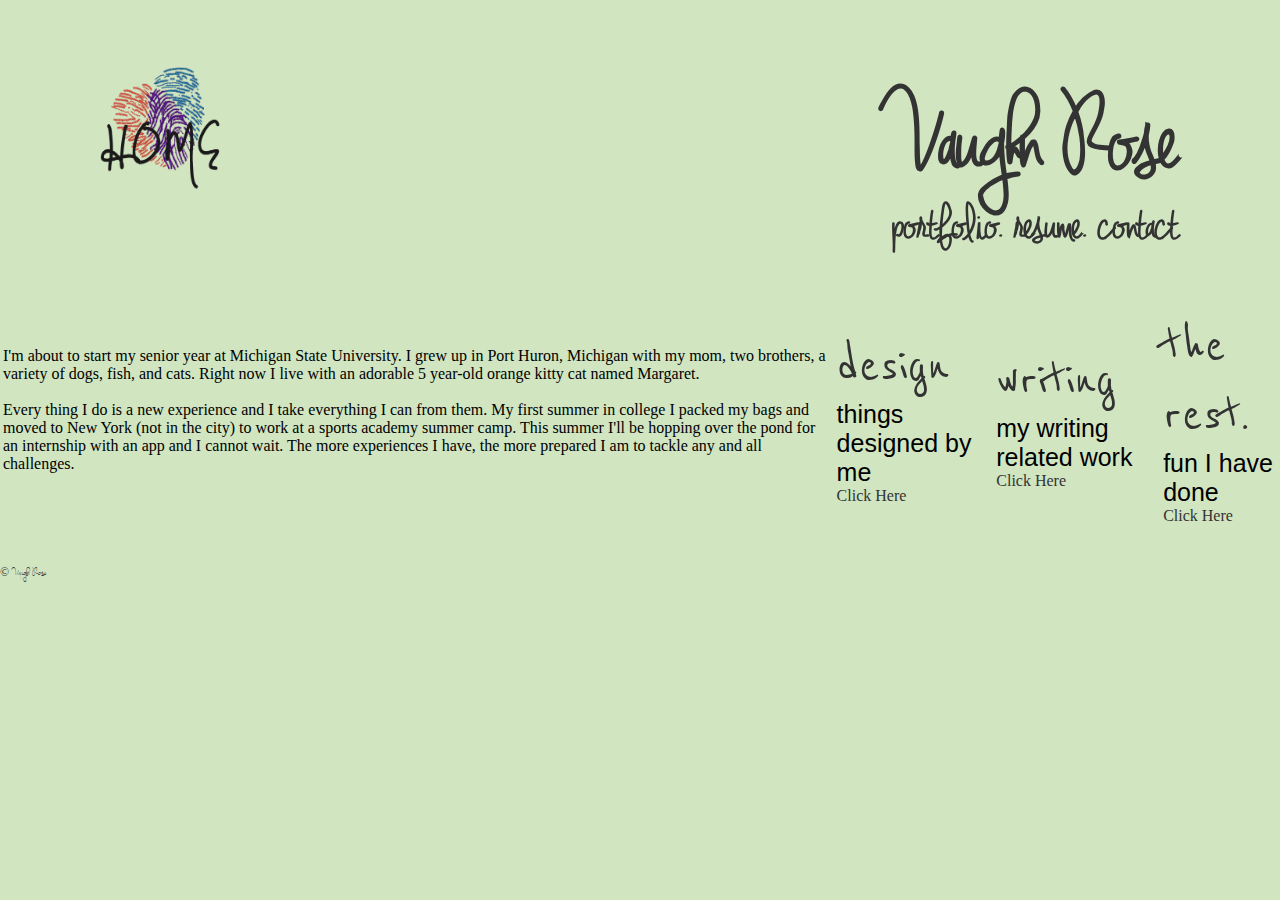
==== index.html @ cd5941d0 "Update index.html" ====
<!doctype html>

<link href='https://fonts.googleapis.com/css?family=Reenie+Beanie' rel='stylesheet' type='text/css'>

<link href='https://fonts.googleapis.com/css?family=Bad+Script' rel='stylesheet' type='text/css'>


<head>
  
  <meta charset="UTF-8">
  
  <title> Vaughn Rose | home</title>
  
  <style>
  
@font-face{
   font-family: jennifer_lynne;
   src: url(jennifer_lynne.ttf);
}
body{  margin:0;
  background-color: #D1E5C1;
}
h1{
    color: #333333;
    text-align: right;
    font-size: 100px; 
    font-family: 'jennifer_lynne'; 
  margin-right: 1em;
     margin-left: 1em;
}
h2{
    color: #333333;
    text-align: right;
    font-size: 50px; 
    font-family: 'jennifer_lynne'; 
     margin-right: 2em;
     margin-top:-2em;
}
     /* formats text*/
    p{
      font-color: #333333;
      max-width: 50%;
    }
    
   
    
 
 p1{
  color:#333333;
  font-family: 'Reenie Beanie', cursive;
  font-size: 60px;
}
 pa{
  font-family: 'Century Gothic', CenturyGothic, AppleGothic, sans-serif;
  font-style: bold;
  font-size: 25px;
}
    
    a:link,
a:visited,
a:hover,
a:active{
    color: #333333;
    text-decoration: none;
}

footer{
      color: #333333;
    text-align: left;
    font-size: 12px; 
    font-family: 'jennifer_lynne'; 
}


    
  
    
  </style>

  <body>
     
 <body>
      <a href="http://vaughnrose.github.io/">
         <h1><img src="home.png" alt="stencil of my tattoo" width="125" height="125" align="left"></a>Vaughn Rose</h1>
            <h2><a href="/portfolio/">portfolio.</a>     <a href="/resume/">resume.</a>     <a href="/contact/">contact</a></h2>
  

<table align="center">
  
  <tr>

      

      <td>
        I'm about to start my senior year at Michigan State University. I grew up in Port Huron, Michigan with my mom, two brothers, a variety of dogs, fish, and cats. Right now I live with an adorable 5 year-old orange kitty cat named Margaret. 
        <br> 
        <br>
        Every thing I do is a new experience and I take everything I can from them. My first summer in college I packed my bags and moved to New York (not in the city) to work at a sports academy summer camp. This summer I'll be hopping over the pond for an internship with an app and I cannot wait. The more experiences I have, the more prepared I am to tackle any and all challenges.</p>
      </td>


 
 
 
  <td><p1>design </p1>
<br>
<pa>things designed by me </pa> 
<br>
<pp> <a href="/portfolio/design/">Click Here</a></pp>
</td>
 <td>
  <p1>writing </p1> 
<br>
<pa>my writing related work </pa>
<br>
<pp> <a href="/portfolio/writing/">Click Here</a></pp>
<br>
  </td>
<td>  <p1> the rest.  </p1>
<br><pa> fun I have done </pa>
<br><pp> <a href="/portfolio/fun/">Click Here</a></pp>
  </td>
  
  </table>
  
  </div>

<br>
<br>
</body>

<footer>	&copy; Vaughn Rose</footer>


</html>
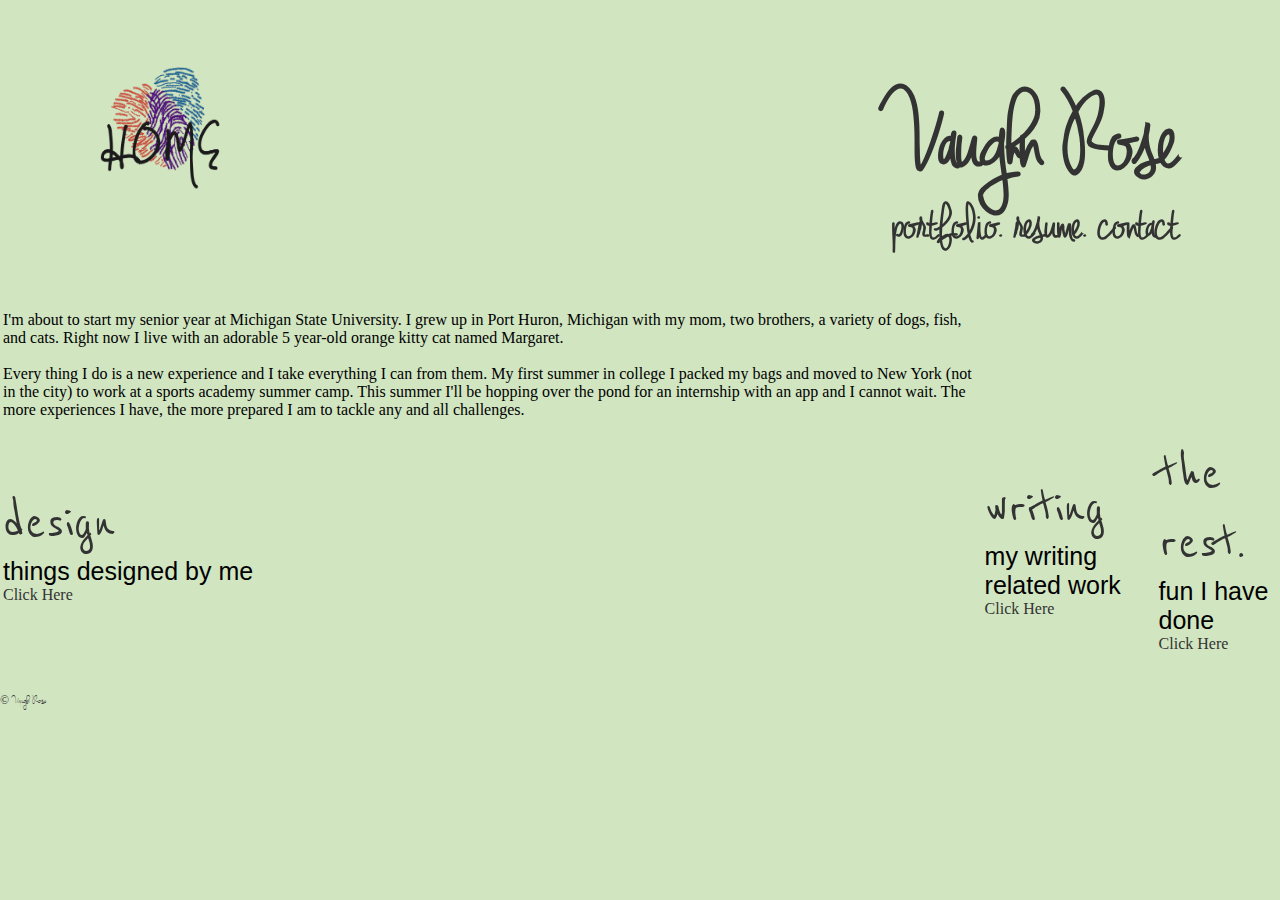
==== commit a2425fbc: "Update index.html" ====
--- a/index.html
+++ b/index.html
@@ -99,7 +99,8 @@
       </td>
 
 
- 
+ </tr>
+ <tr>
  
  
   <td><p1>design </p1>
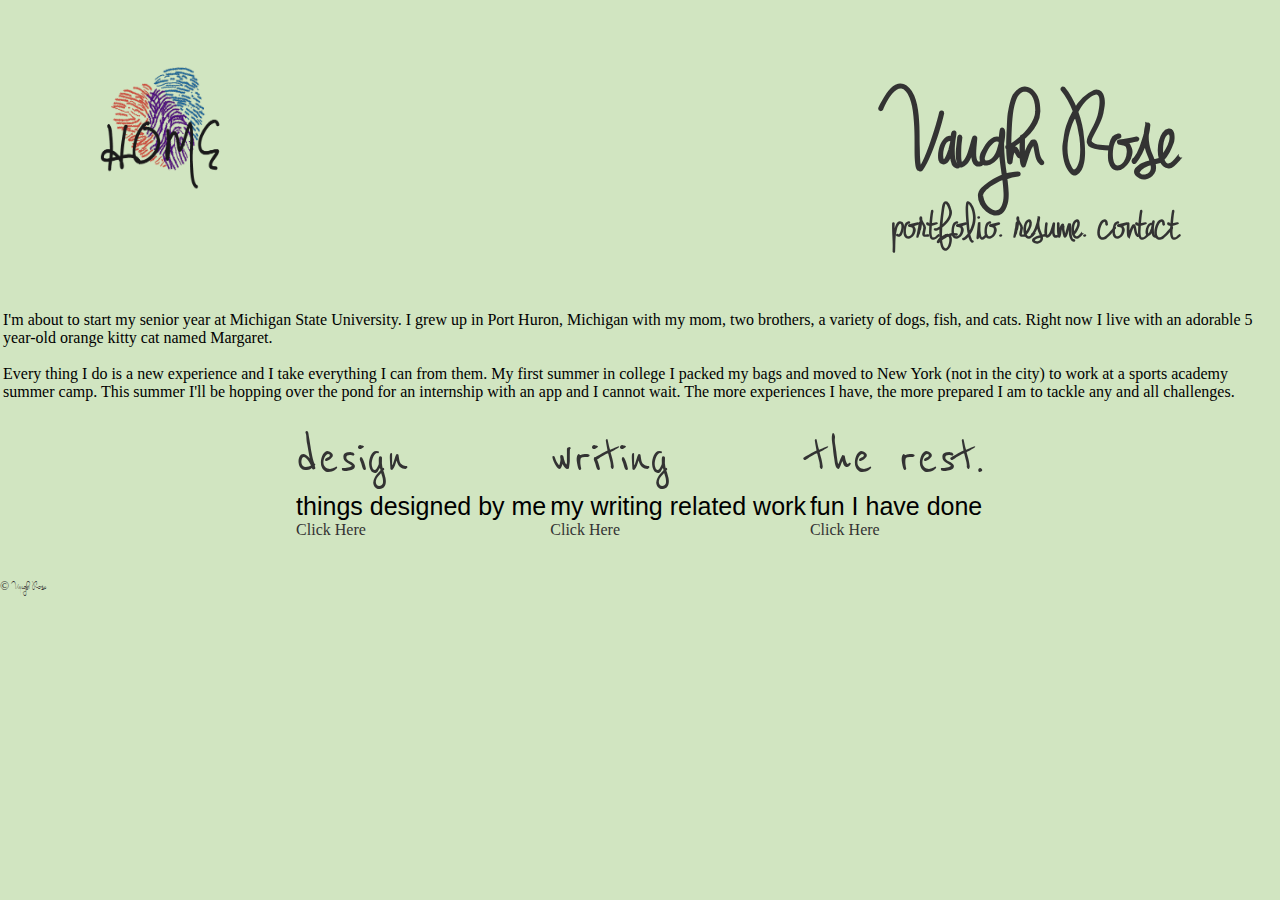
==== commit fb18f049: "Update index.html" ====
--- a/index.html
+++ b/index.html
@@ -100,6 +100,10 @@
 
 
  </tr>
+ </table>
+ 
+ <table align="center">
+ 
  <tr>
  
  
@@ -121,10 +125,10 @@
 <br><pa> fun I have done </pa>
 <br><pp> <a href="/portfolio/fun/">Click Here</a></pp>
   </td>
-  
+  </tr>
   </table>
   
-  </div>
+
 
 <br>
 <br>
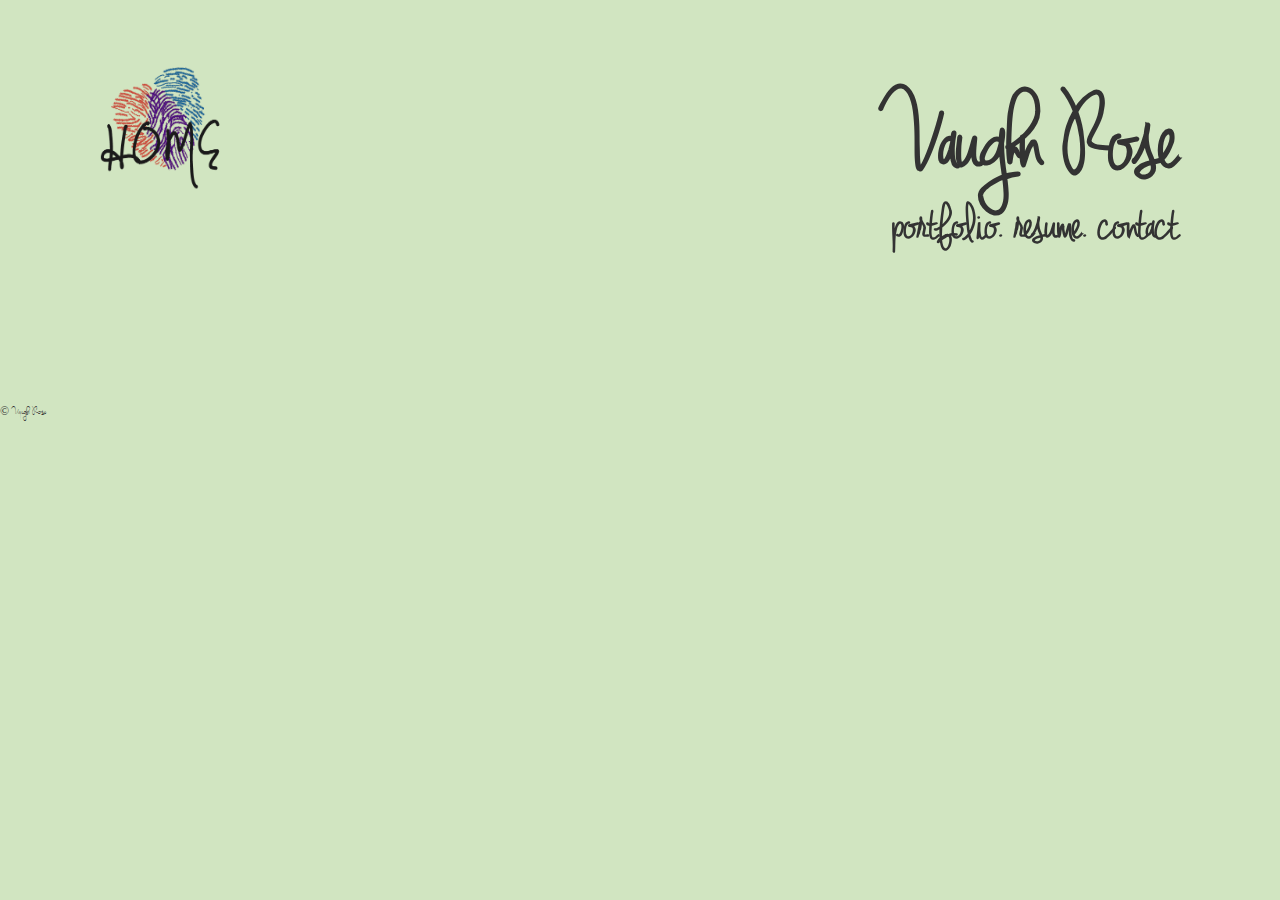
==== commit 4fb44402: "Update index.html" ====
--- a/index.html
+++ b/index.html
@@ -71,6 +71,118 @@
     font-family: 'jennifer_lynne'; 
 }
 
+.ch-item {
+	width: 100%;
+	height: 100%;
+	border-radius: 50%;
+	position: relative;
+	cursor: default;
+	box-shadow: 0 1px 3px rgba(0,0,0,0.2);
+}
+.ch-thumb {
+	width: 100%;
+	height: 100%;
+	border-radius: 50%;
+	overflow: hidden;
+	position: absolute;
+	box-shadow: inset 0 0 0 15px rgba(255,255,255, 0.5);
+	transform-origin: 95% 40%;
+	transition: all 0.3s ease-in-out;
+}
+.ch-thumb:after {
+	content: '';
+	width: 8px;
+	height: 8px;
+	position: absolute;
+	border-radius: 50%;
+	top: 40%;
+	left: 95%;
+	margin: -4px 0 0 -4px;
+	background: radial-gradient(ellipse at center, rgba(14,14,14,1) 0%,rgba(125,126,125,1) 100%);
+	box-shadow: 0 0 1px rgba(255,255,255,0.9);
+}
+.ch-img-1 { 
+	background-image: url(../images/7.jpg);
+	z-index: 12;
+}
+
+.ch-img-2 { 
+	background-image: url(../images/8.jpg);
+	z-index: 11;
+}
+
+.ch-img-3 { 
+	background-image: url(../images/9.jpg);
+	z-index: 10;
+}
+.ch-info {
+	position: absolute;
+	width: inherit;
+	height: inherit;
+	border-radius: 50%;
+	overflow: hidden;
+	background: #c9512e url(../images/noise.png);
+	box-shadow: inset 0 0 0 5px rgba(0,0,0,0.05);
+}
+.ch-info h3 {
+	color: #fff;
+	text-transform: uppercase;
+	position: relative;
+	letter-spacing: 2px;
+	font-size: 18px;
+	margin: 0 60px;
+	padding: 22px 0 0 0;
+	height: 85px;
+	font-family: 'Open Sans', Arial, sans-serif;
+	text-shadow: 
+		0 0 1px #fff, 
+		0 1px 2px rgba(0,0,0,0.3);
+}
+
+.ch-info p {
+	color: #fff;
+	padding: 10px 5px;
+	font-style: italic;
+	margin: 0 30px;
+	font-size: 12px;
+	border-top: 1px solid rgba(255,255,255,0.5);
+}
+.ch-info p a {
+	display: block;
+	color: #333;
+	width: 80px;
+	height: 80px;
+	background: rgba(255,255,255,0.3);
+	border-radius: 50%;
+	color: #fff;
+	font-style: normal;
+	font-weight: 700;
+	text-transform: uppercase;
+	font-size: 9px;
+	letter-spacing: 1px;
+	padding-top: 24px;
+	margin: 7px auto 0;
+	font-family: 'Open Sans', Arial, sans-serif;
+	opacity: 0;
+	transition: 
+		transform 0.3s ease-in-out 0.2s,
+		opacity 0.3s ease-in-out 0.2s,
+		background 0.2s linear 0s;
+	transform: translateX(60px) rotate(90deg);
+}
+
+.ch-info p a:hover {
+	background: rgba(255,255,255,0.5);
+}
+.ch-item:hover .ch-thumb {
+	box-shadow: inset 0 0 0 15px rgba(255,255,255, 0.5), 0 1px 3px rgba(0,0,0,0.2);
+	transform: rotate(-110deg);
+}
+.ch-item:hover .ch-info p a{
+	opacity: 1;
+	transform: translateX(0px) rotate(0deg);
+}
+
 
     
   
@@ -84,50 +196,16 @@
          <h1><img src="home.png" alt="stencil of my tattoo" width="125" height="125" align="left"></a>Vaughn Rose</h1>
             <h2><a href="/portfolio/">portfolio.</a>     <a href="/resume/">resume.</a>     <a href="/contact/">contact</a></h2>
   
-
-<table align="center">
-  
-  <tr>
-
-      
-
-      <td>
-        I'm about to start my senior year at Michigan State University. I grew up in Port Huron, Michigan with my mom, two brothers, a variety of dogs, fish, and cats. Right now I live with an adorable 5 year-old orange kitty cat named Margaret. 
-        <br> 
-        <br>
-        Every thing I do is a new experience and I take everything I can from them. My first summer in college I packed my bags and moved to New York (not in the city) to work at a sports academy summer camp. This summer I'll be hopping over the pond for an internship with an app and I cannot wait. The more experiences I have, the more prepared I am to tackle any and all challenges.</p>
-      </td>
-
-
- </tr>
- </table>
- 
- <table align="center">
- 
- <tr>
- 
- 
-  <td><p1>design </p1>
-<br>
-<pa>things designed by me </pa> 
-<br>
-<pp> <a href="/portfolio/design/">Click Here</a></pp>
-</td>
- <td>
-  <p1>writing </p1> 
-<br>
-<pa>my writing related work </pa>
-<br>
-<pp> <a href="/portfolio/writing/">Click Here</a></pp>
-<br>
-  </td>
-<td>  <p1> the rest.  </p1>
-<br><pa> fun I have done </pa>
-<br><pp> <a href="/portfolio/fun/">Click Here</a></pp>
-  </td>
-  </tr>
-  </table>
-  
+<li>
+	<div class="ch-item">	
+		<div class="ch-info">
+			<h3>Music poster</h3>
+			<p>by Jonathan Quintin <a href="http://drbl.in/eGjw">View on Dribbble</a></p>
+		</div>
+		<div class="ch-thumb ch-img-1"></div>
+	</div>
+</li>
+
 
 
 <br>
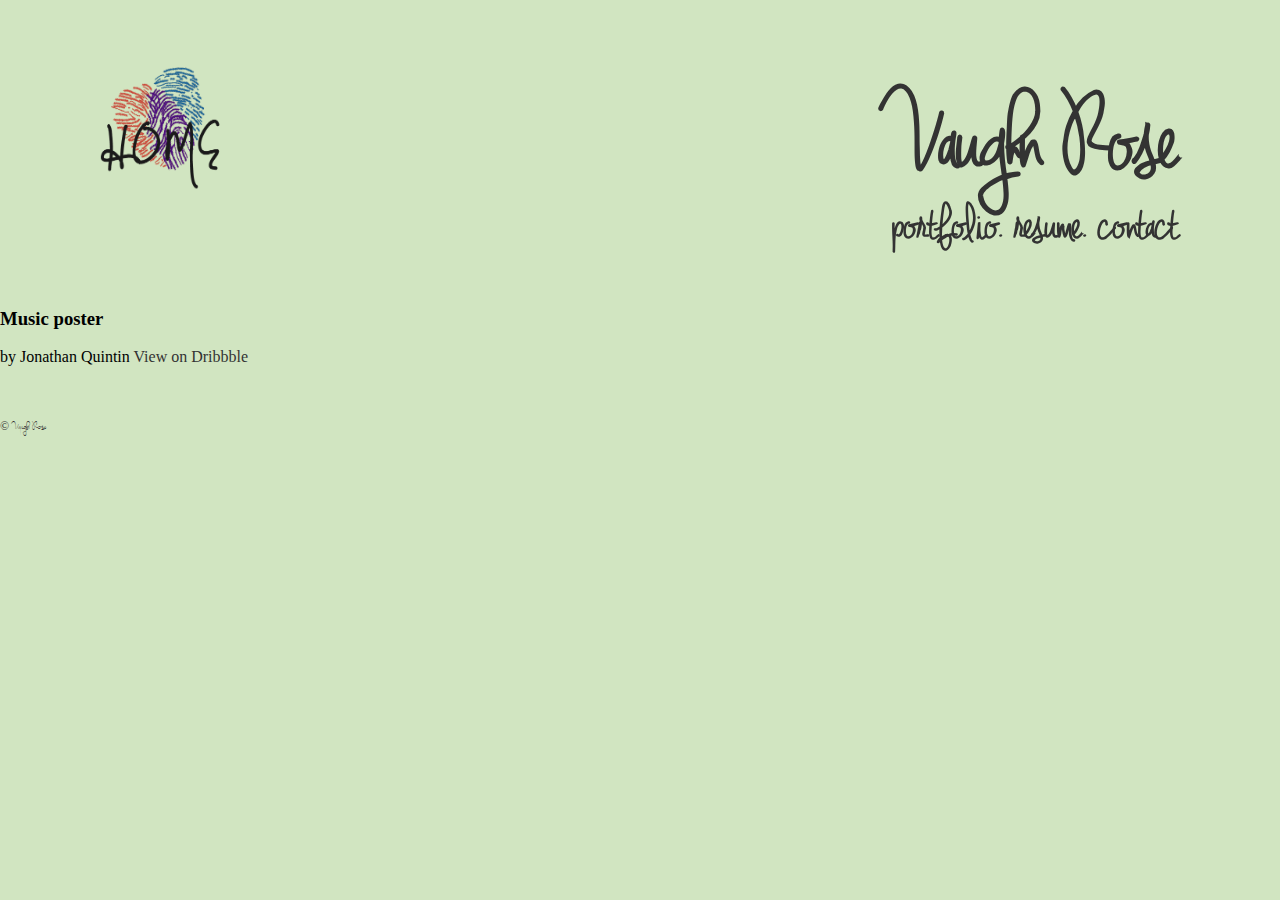
==== commit 49dd7787: "Update index.html" ====
--- a/index.html
+++ b/index.html
@@ -71,7 +71,7 @@
     font-family: 'jennifer_lynne'; 
 }
 
-.ch-item {
+ch-item {
 	width: 100%;
 	height: 100%;
 	border-radius: 50%;
@@ -79,7 +79,7 @@
 	cursor: default;
 	box-shadow: 0 1px 3px rgba(0,0,0,0.2);
 }
-.ch-thumb {
+ch-thumb {
 	width: 100%;
 	height: 100%;
 	border-radius: 50%;
@@ -89,7 +89,7 @@
 	transform-origin: 95% 40%;
 	transition: all 0.3s ease-in-out;
 }
-.ch-thumb:after {
+ch-thumb:after {
 	content: '';
 	width: 8px;
 	height: 8px;
@@ -101,21 +101,21 @@
 	background: radial-gradient(ellipse at center, rgba(14,14,14,1) 0%,rgba(125,126,125,1) 100%);
 	box-shadow: 0 0 1px rgba(255,255,255,0.9);
 }
-.ch-img-1 { 
+ch-img-1 { 
 	background-image: url(../images/7.jpg);
 	z-index: 12;
 }
 
-.ch-img-2 { 
+ch-img-2 { 
 	background-image: url(../images/8.jpg);
 	z-index: 11;
 }
 
-.ch-img-3 { 
+ch-img-3 { 
 	background-image: url(../images/9.jpg);
 	z-index: 10;
 }
-.ch-info {
+ch-info {
 	position: absolute;
 	width: inherit;
 	height: inherit;
@@ -124,7 +124,7 @@
 	background: #c9512e url(../images/noise.png);
 	box-shadow: inset 0 0 0 5px rgba(0,0,0,0.05);
 }
-.ch-info h3 {
+ch-info h3 {
 	color: #fff;
 	text-transform: uppercase;
 	position: relative;
@@ -139,7 +139,7 @@
 		0 1px 2px rgba(0,0,0,0.3);
 }
 
-.ch-info p {
+ch-info p {
 	color: #fff;
 	padding: 10px 5px;
 	font-style: italic;
@@ -147,7 +147,7 @@
 	font-size: 12px;
 	border-top: 1px solid rgba(255,255,255,0.5);
 }
-.ch-info p a {
+ch-info p a {
 	display: block;
 	color: #333;
 	width: 80px;
@@ -171,14 +171,14 @@
 	transform: translateX(60px) rotate(90deg);
 }
 
-.ch-info p a:hover {
+ch-info p a:hover {
 	background: rgba(255,255,255,0.5);
 }
-.ch-item:hover .ch-thumb {
+ch-item:hover ch-thumb {
 	box-shadow: inset 0 0 0 15px rgba(255,255,255, 0.5), 0 1px 3px rgba(0,0,0,0.2);
 	transform: rotate(-110deg);
 }
-.ch-item:hover .ch-info p a{
+ch-item:hover ch-info p a{
 	opacity: 1;
 	transform: translateX(0px) rotate(0deg);
 }
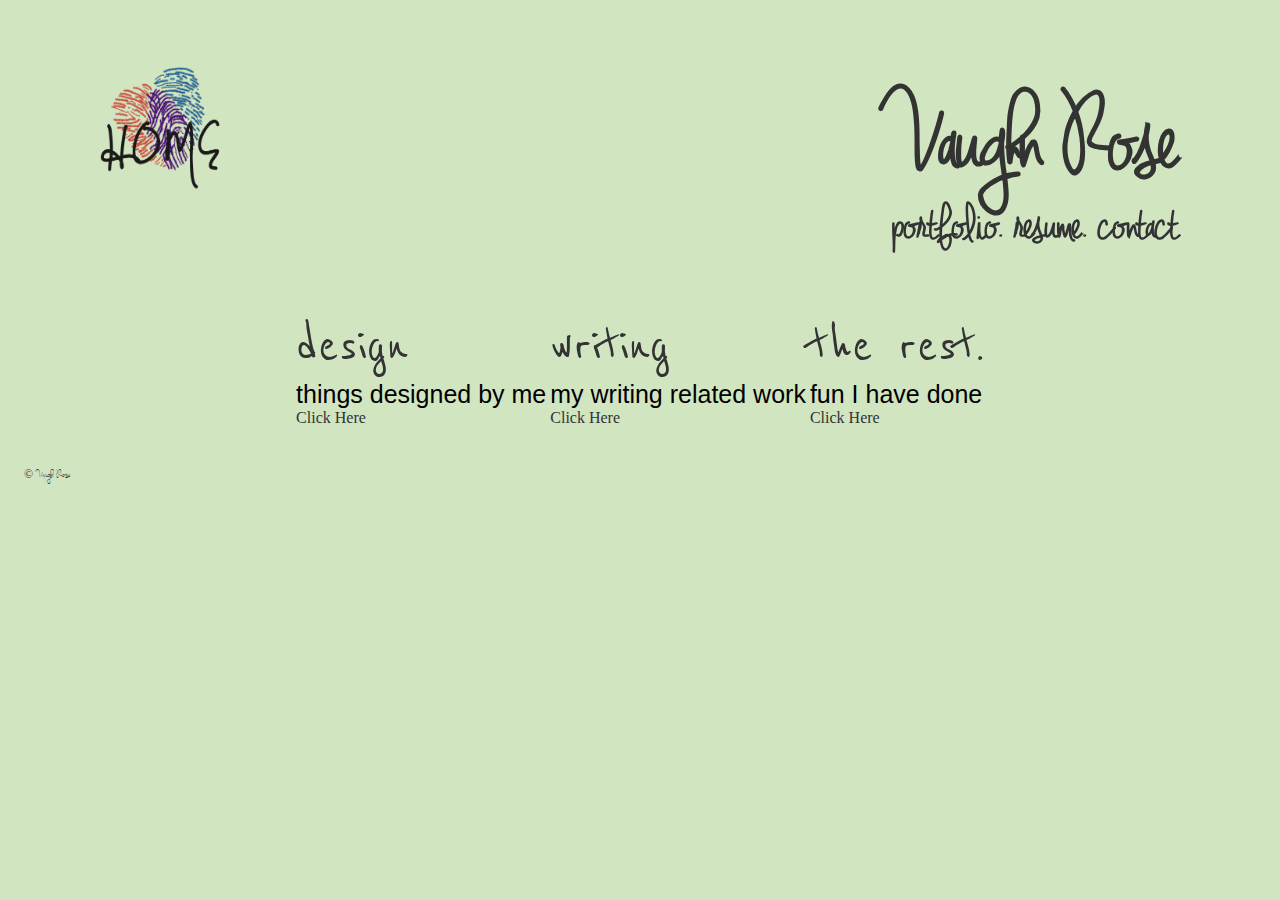
==== commit d4c6b3e1: "Update index.html" ====
--- a/index.html
+++ b/index.html
@@ -68,119 +68,8 @@
       color: #333333;
     text-align: left;
     font-size: 12px; 
+    margin-left: 2em;
     font-family: 'jennifer_lynne'; 
-}
-
-ch-item {
-	width: 100%;
-	height: 100%;
-	border-radius: 50%;
-	position: relative;
-	cursor: default;
-	box-shadow: 0 1px 3px rgba(0,0,0,0.2);
-}
-ch-thumb {
-	width: 100%;
-	height: 100%;
-	border-radius: 50%;
-	overflow: hidden;
-	position: absolute;
-	box-shadow: inset 0 0 0 15px rgba(255,255,255, 0.5);
-	transform-origin: 95% 40%;
-	transition: all 0.3s ease-in-out;
-}
-ch-thumb:after {
-	content: '';
-	width: 8px;
-	height: 8px;
-	position: absolute;
-	border-radius: 50%;
-	top: 40%;
-	left: 95%;
-	margin: -4px 0 0 -4px;
-	background: radial-gradient(ellipse at center, rgba(14,14,14,1) 0%,rgba(125,126,125,1) 100%);
-	box-shadow: 0 0 1px rgba(255,255,255,0.9);
-}
-ch-img-1 { 
-	background-image: url(../images/7.jpg);
-	z-index: 12;
-}
-
-ch-img-2 { 
-	background-image: url(../images/8.jpg);
-	z-index: 11;
-}
-
-ch-img-3 { 
-	background-image: url(../images/9.jpg);
-	z-index: 10;
-}
-ch-info {
-	position: absolute;
-	width: inherit;
-	height: inherit;
-	border-radius: 50%;
-	overflow: hidden;
-	background: #c9512e url(../images/noise.png);
-	box-shadow: inset 0 0 0 5px rgba(0,0,0,0.05);
-}
-ch-info h3 {
-	color: #fff;
-	text-transform: uppercase;
-	position: relative;
-	letter-spacing: 2px;
-	font-size: 18px;
-	margin: 0 60px;
-	padding: 22px 0 0 0;
-	height: 85px;
-	font-family: 'Open Sans', Arial, sans-serif;
-	text-shadow: 
-		0 0 1px #fff, 
-		0 1px 2px rgba(0,0,0,0.3);
-}
-
-ch-info p {
-	color: #fff;
-	padding: 10px 5px;
-	font-style: italic;
-	margin: 0 30px;
-	font-size: 12px;
-	border-top: 1px solid rgba(255,255,255,0.5);
-}
-ch-info p a {
-	display: block;
-	color: #333;
-	width: 80px;
-	height: 80px;
-	background: rgba(255,255,255,0.3);
-	border-radius: 50%;
-	color: #fff;
-	font-style: normal;
-	font-weight: 700;
-	text-transform: uppercase;
-	font-size: 9px;
-	letter-spacing: 1px;
-	padding-top: 24px;
-	margin: 7px auto 0;
-	font-family: 'Open Sans', Arial, sans-serif;
-	opacity: 0;
-	transition: 
-		transform 0.3s ease-in-out 0.2s,
-		opacity 0.3s ease-in-out 0.2s,
-		background 0.2s linear 0s;
-	transform: translateX(60px) rotate(90deg);
-}
-
-ch-info p a:hover {
-	background: rgba(255,255,255,0.5);
-}
-ch-item:hover ch-thumb {
-	box-shadow: inset 0 0 0 15px rgba(255,255,255, 0.5), 0 1px 3px rgba(0,0,0,0.2);
-	transform: rotate(-110deg);
-}
-ch-item:hover ch-info p a{
-	opacity: 1;
-	transform: translateX(0px) rotate(0deg);
 }
 
 
@@ -196,16 +85,33 @@
          <h1><img src="home.png" alt="stencil of my tattoo" width="125" height="125" align="left"></a>Vaughn Rose</h1>
             <h2><a href="/portfolio/">portfolio.</a>     <a href="/resume/">resume.</a>     <a href="/contact/">contact</a></h2>
   
-<li>
-	<div class="ch-item">	
-		<div class="ch-info">
-			<h3>Music poster</h3>
-			<p>by Jonathan Quintin <a href="http://drbl.in/eGjw">View on Dribbble</a></p>
-		</div>
-		<div class="ch-thumb ch-img-1"></div>
-	</div>
-</li>
-
+ 
+ <table align="center">
+ 
+ <tr>
+ 
+ 
+  <td><p1>design </p1>
+<br>
+<pa>things designed by me </pa> 
+<br>
+<pp> <a href="/portfolio/design/">Click Here</a></pp>
+</td>
+ <td>
+  <p1>writing </p1> 
+<br>
+<pa>my writing related work </pa>
+<br>
+<pp> <a href="/portfolio/writing/">Click Here</a></pp>
+<br>
+  </td>
+<td>  <p1> the rest.  </p1>
+<br><pa> fun I have done </pa>
+<br><pp> <a href="/portfolio/fun/">Click Here</a></pp>
+  </td>
+  </tr>
+  </table>
+  
 
 
 <br>
@@ -216,6 +122,3 @@
 
 
 </html>
-
-
-
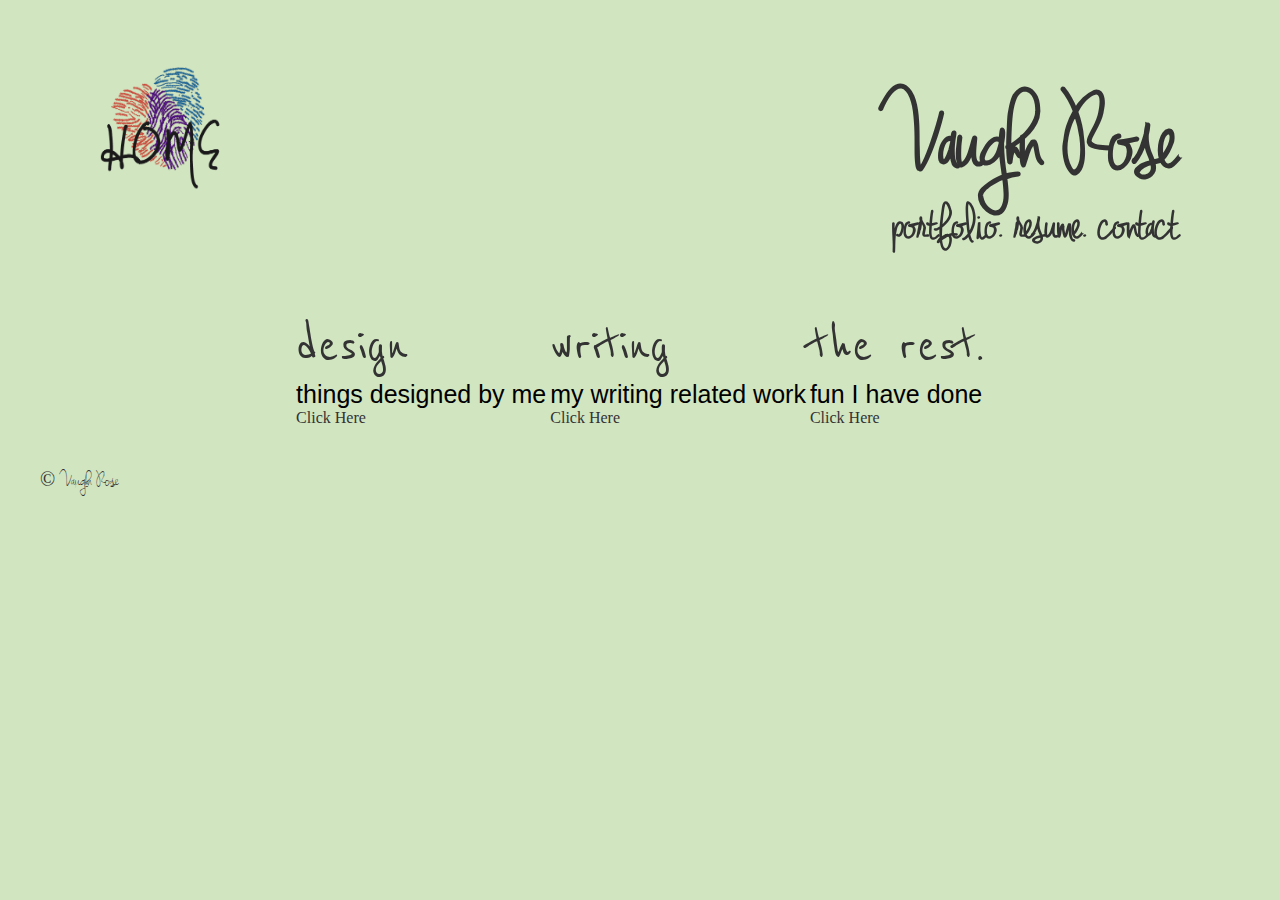
==== commit 8a05b058: "Update index.html" ====
--- a/index.html
+++ b/index.html
@@ -67,7 +67,7 @@
 footer{
       color: #333333;
     text-align: left;
-    font-size: 12px; 
+    font-size: 20px; 
     margin-left: 2em;
     font-family: 'jennifer_lynne'; 
 }
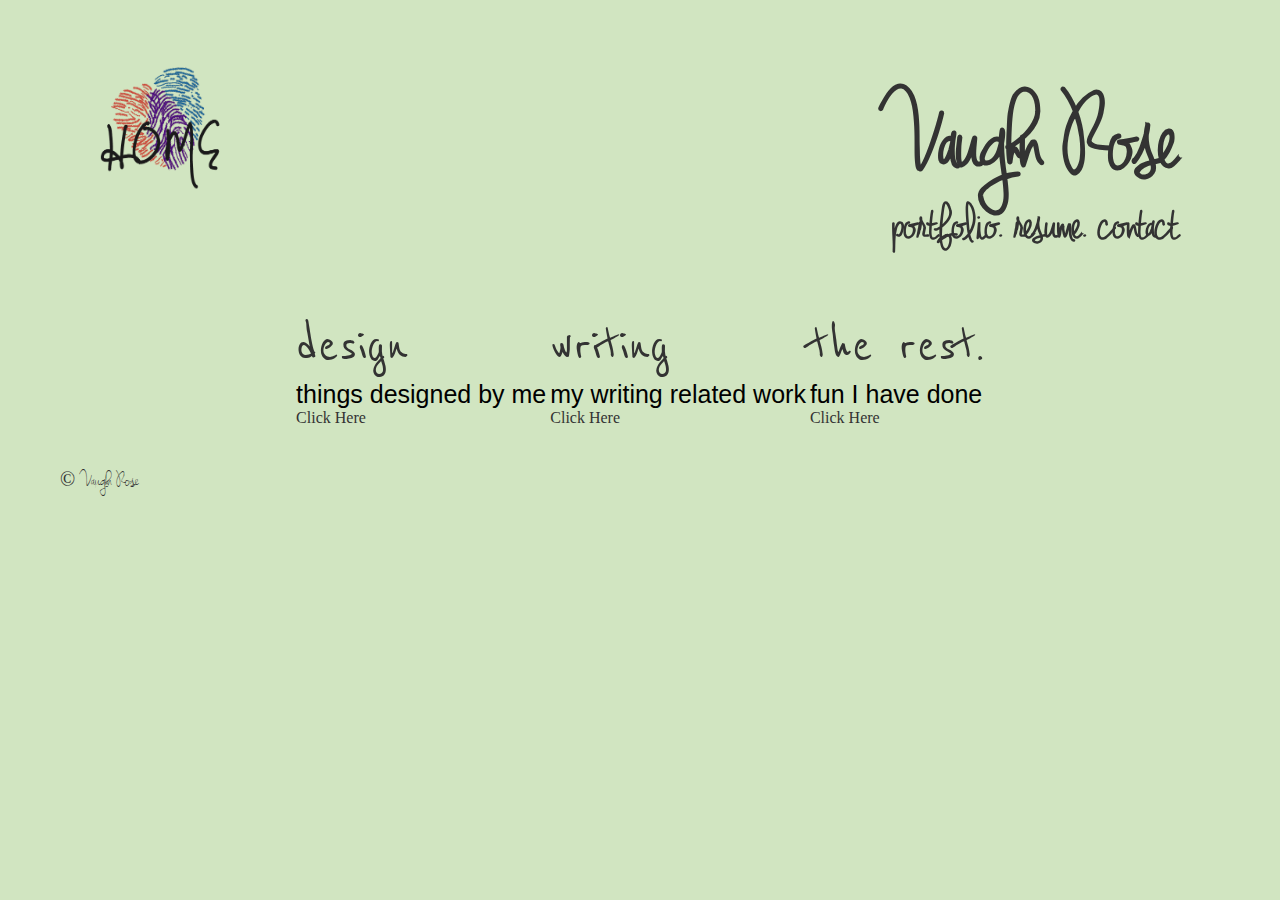
==== commit f8d7c771: "Update index.html" ====
--- a/index.html
+++ b/index.html
@@ -68,7 +68,7 @@
       color: #333333;
     text-align: left;
     font-size: 20px; 
-    margin-left: 2em;
+    margin-left: 3em;
     font-family: 'jennifer_lynne'; 
 }
 
